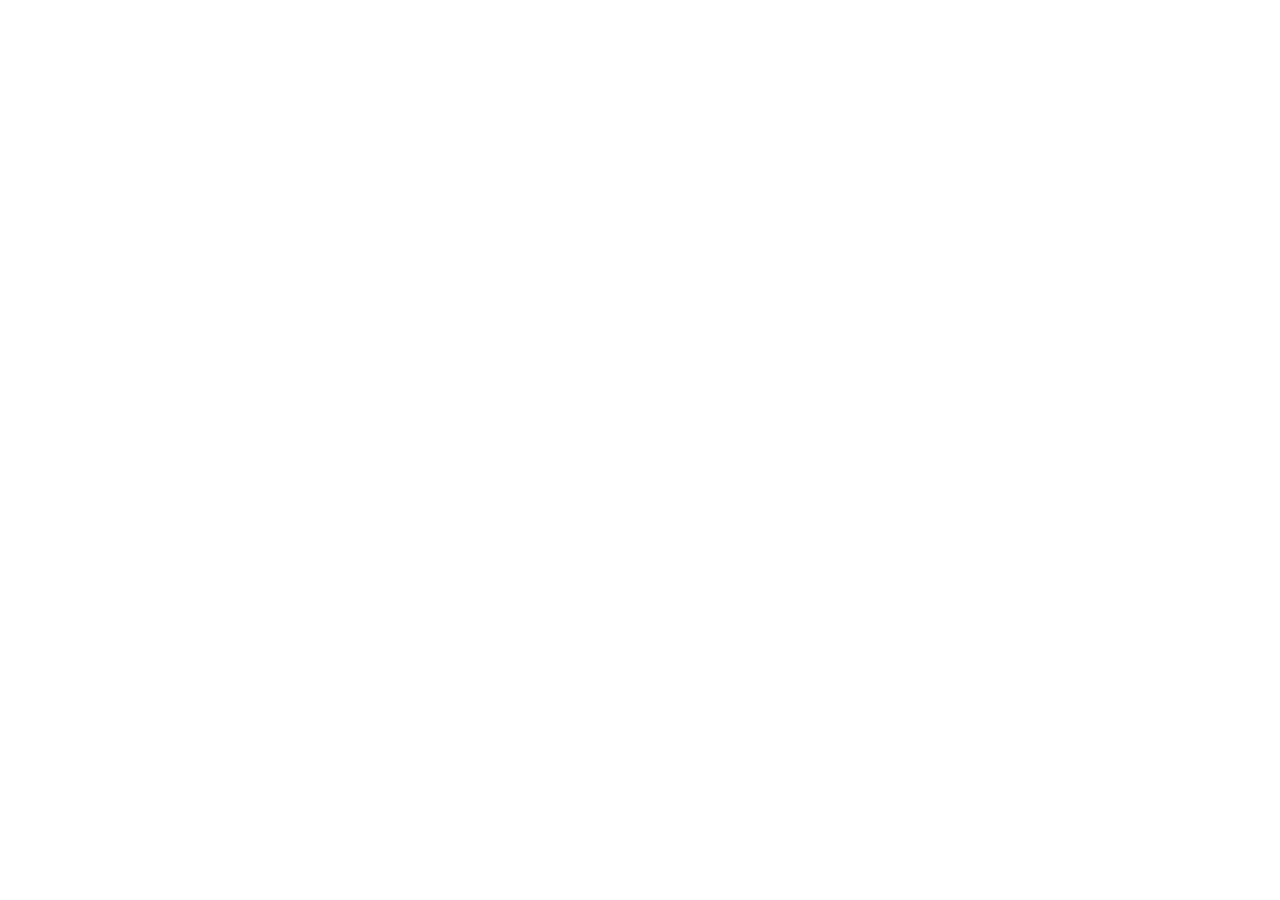
==== exercicios/ex026/mq004/index.html @ aa10a544 "criei o mq004" ====
<!DOCTYPE html>
<html lang="pt-br">
<head>
    <meta charset="UTF-8">
    <meta name="viewport" content="width=device-width, initial-scale=1.0">
    <title>Media Query</title>
</head>
<body>
    
</body>
</html>
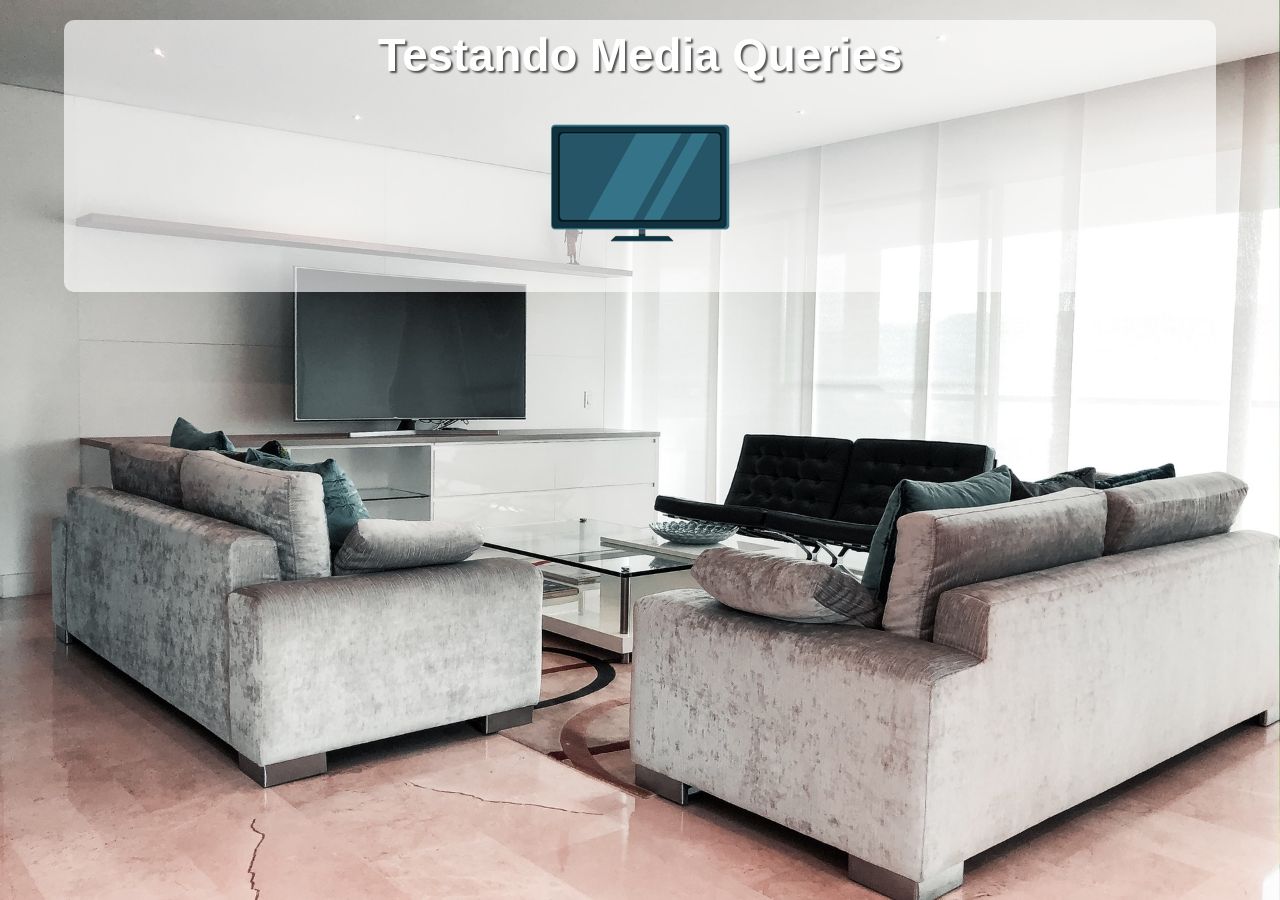
==== commit fba3624f: "media queries mq004" ====
--- a/exercicios/ex026/mq004/index.html
+++ b/exercicios/ex026/mq004/index.html
@@ -4,8 +4,18 @@
     <meta charset="UTF-8">
     <meta name="viewport" content="width=device-width, initial-scale=1.0">
     <title>Media Query</title>
+    <link rel="stylesheet" href="estilos/style.css" media="all">
+    <link rel="stylesheet" href="estilos/media-query.css">
 </head>
 <body>
-    
+    <main>
+        <h1>Testando Media Queries</h1>
+        <img id="phone" src="imagens/icon-phone.png" alt="Versão para celular">
+        <img id="tablet" src="imagens/icon-tablet.png" alt="Versão para tablet">
+        <img id="print" src="imagens/icon-print.png" alt="Versão para impressão">
+        <img id="pc" src="imagens/icon-pc.png" alt="Versão para Desktop">
+        <img id="tv" src="imagens/icon-tv.png" alt="Versão para TV">
+    </main>
+    <footer></footer>
 </body>
 </html>
--- a/exercicios/ex026/mq004/estilos/style.css
+++ b/exercicios/ex026/mq004/estilos/style.css
@@ -0,0 +1,50 @@
+@charset "UTF-8";
+
+/*Versão Mobile First*/
+
+* {
+    font-family: Arial, Helvetica, sans-serif;
+    font-size: 1.3em;
+    margin: 0px;
+    padding: 0px;
+    box-sizing: border-box;
+}
+
+html {
+    height: 100vh;
+}
+
+body {
+    background: black url(../imagens/back-phone.jpg);
+    background-size: cover;
+    background-position: center center;
+}
+
+h1 {
+    color: white;
+    text-align: center;
+    text-shadow: 2px 2px 2px rgba(0, 0, 0, 0.658);
+}
+
+main {
+    background-color: rgba(255, 255, 255, 0.638);
+    width: 90vw; /*Deixa responsivo*/
+    margin: auto;
+    margin-top: 20px;
+    border-radius: 10px;
+    padding: 10px;
+}
+/*Config de cada imagem*/
+img {
+    display: block;
+    margin: auto;
+}
+#phone {display: block;}
+/*Fazer os outros sumirem*/
+#tablet {display: none;}
+
+#print {display: none;}
+
+#pc {display: none;}
+
+#tv {display: none;}
--- a/exercicios/ex026/mq004/estilos/media-query.css
+++ b/exercicios/ex026/mq004/estilos/media-query.css
@@ -0,0 +1,91 @@
+@charset "UTF-8";
+
+/* Typical Device Breakpoins */
+
+    /* Extra small devices (phones, 600px and down) 
+    @media only screen and (max-width: 600px) {...}
+
+    /* Small devices (portrait tablets and large phones, 600px and up) 
+    @media only screen and (min-width: 600px) {...}
+
+    /* Medium devices (landscape tablets, 768px and up) 
+    @media only screen and (min-width: 768px) {...}
+
+    /* Large devices (laptops/desktops, 992px and up) 
+    @media only screen and (min-width: 992px) {...}
+
+    /* Extra large devices (large laptops and desktops, 1200px and up) 
+    @media only screen and (min-width: 1200px) {...}
+*/
+
+/*Todas as demais mídias*/
+
+/*Impressora*/
+@media print {
+    body {
+        font-family: 'Courier New', Courier, monospace;
+    }
+
+    main {
+        border: 1px solid black;
+    }
+    
+    main > h1 {
+        text-shadow: none;
+        color: black;
+    }
+
+    footer::after {
+        display: block;
+        margin: auto;
+        border: 1px solid black;
+        margin-top: 20px;
+        width: 90vw;
+        border-radius: 10px;
+        text-align: center;
+        content: "Essa impressão foi realizada por meio do repositório de Dante Alves";
+        font-family: 'Courier New', Courier, monospace;
+    }
+    
+    #phone {display: none;}
+    #tablet {display: none;}
+    #print {display: block;}
+    #pc {display: none;}
+    #tv {display: none;}
+}
+
+/*Tela de tablet em paisagem*/
+@media screen and (min-width:768px) and (max-width:992px) {
+    body {
+        background-image: url(../imagens/back-tablet.jpg);
+    }
+    #phone {display: none;}
+    #tablet {display: block;}
+    #print {display: none;}
+    #pc {display: none;}
+    #tv {display: none;}
+}
+
+/*Tela de laptos e dekstops*/
+@media screen and (min-width:992px) and (max-width:1200px) {
+    body {
+        background-image: url(../imagens/back-pc.jpg);
+    }
+    #phone {display: none;}
+    #tablet {display: none;}
+    #print {display: none;}
+    #pc {display: block;}
+    #tv {display: none;}
+}
+/*Tela de laptos e desktops large*/
+@media screen and (min-width:1200px) {
+    body {
+        background-image: url(../imagens/back-tv.jpg);
+    }
+    #phone {display: none;}
+    #tablet {display: none;}
+    #print {display: none;}
+    #pc {display: none;}
+    #tv {display: block;}
+}
+
